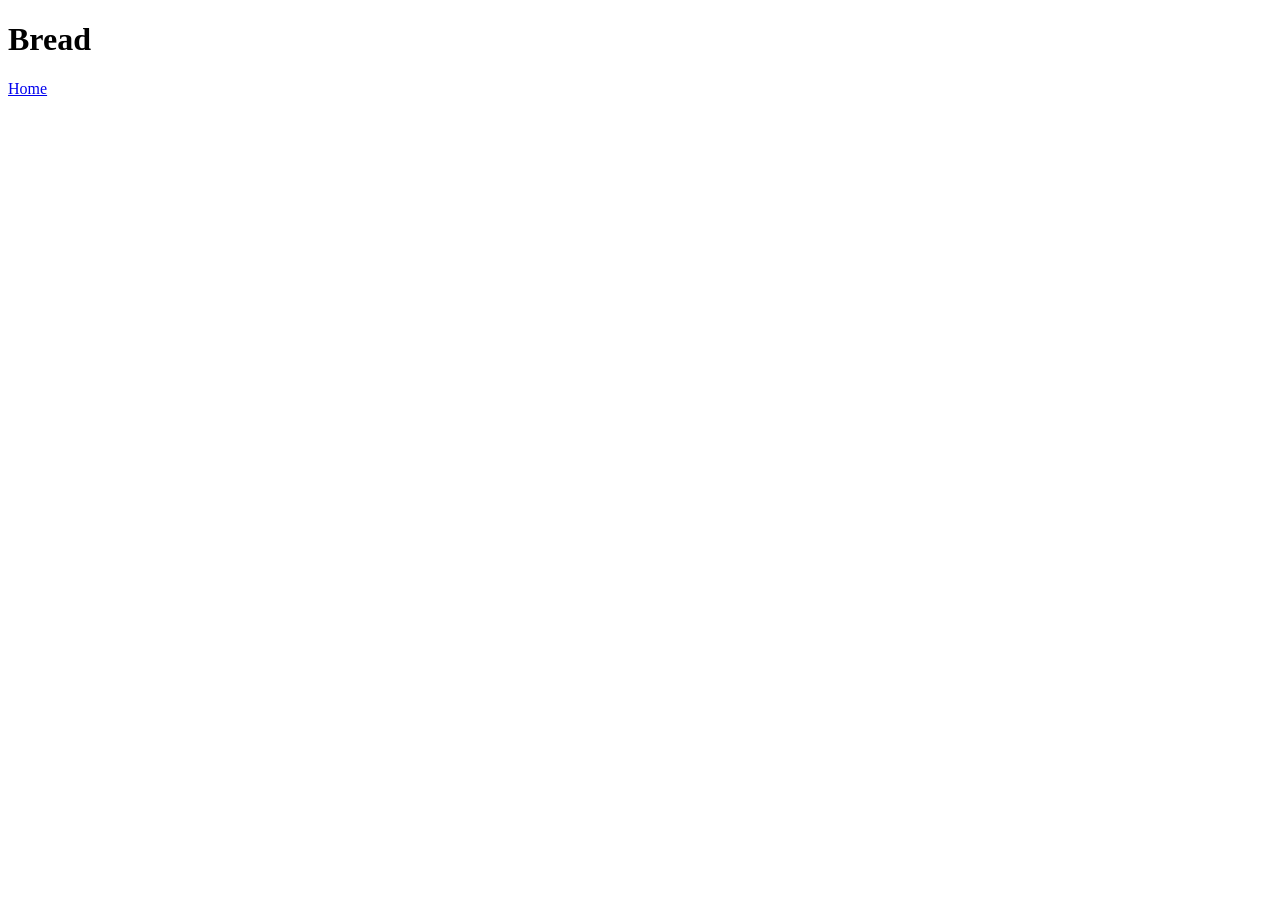
==== recipes/bread.html @ 193569a7 "ADD HTML FILES AND DIRECTORIES, IMPORT RESOURCES I created new html files and some new directories t" ====
<!DOCTYPE html>
  <html lang="en">
    <head>
        <title>
            Odin-recipes-bread
        </title>
        <meta charset="utf-8">
    </head>
    <body>
        <h1>Bread</h1>
        <a href="../index.html">Home</a>
    </body>
  </html>
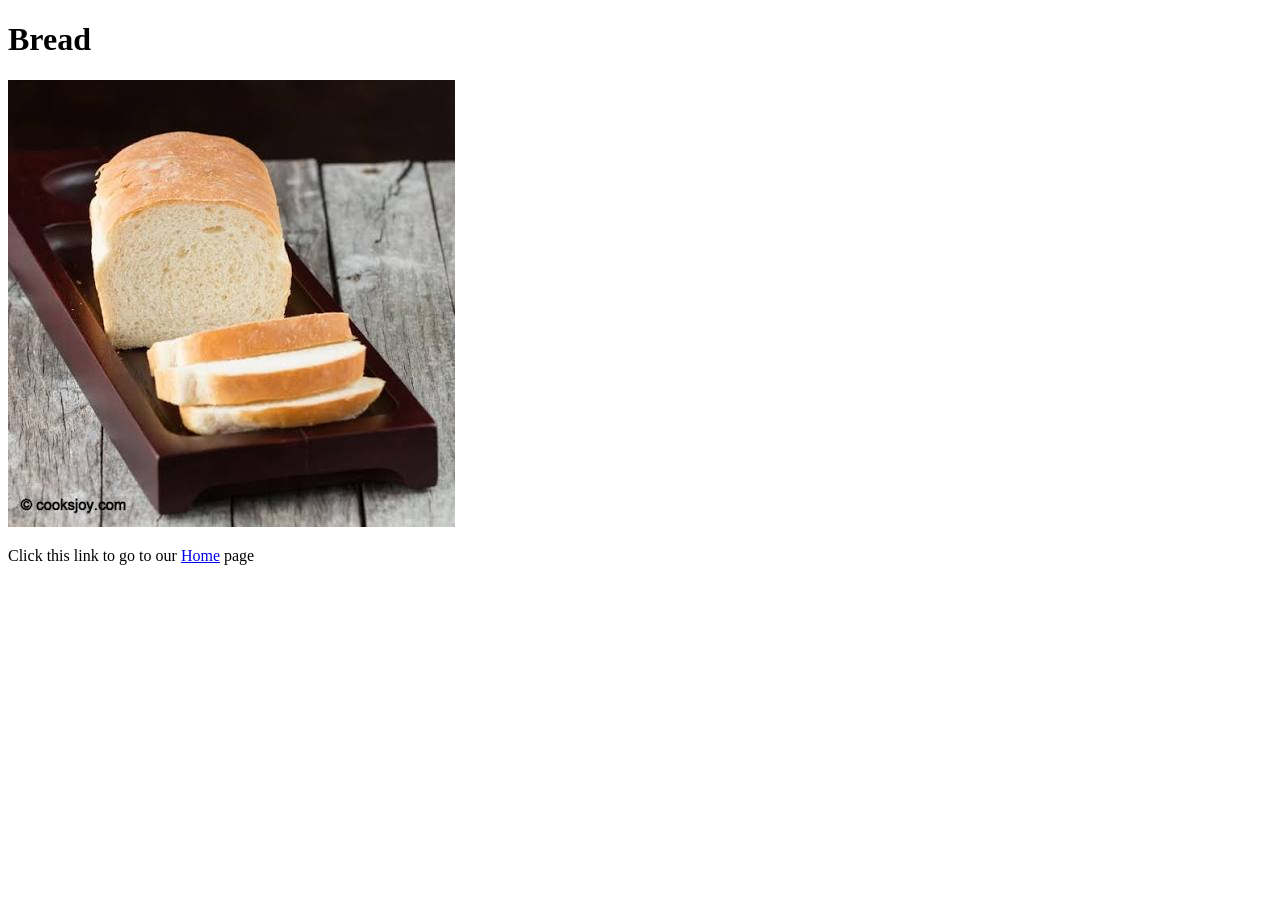
==== commit 25561d6f: "ADD IMG ELEMENTS TO RECIPE PAGES, ADD SOME TEXT TO LINK I added a paragraph element to the link lead" ====
--- a/recipes/bread.html
+++ b/recipes/bread.html
@@ -8,6 +8,7 @@
     </head>
     <body>
         <h1>Bread</h1>
-        <a href="../index.html">Home</a>
+        <img src="../images/bread.jpeg">
+        <p>Click this link to go to our <a href="../index.html">Home</a> page</p>
     </body>
   </html>
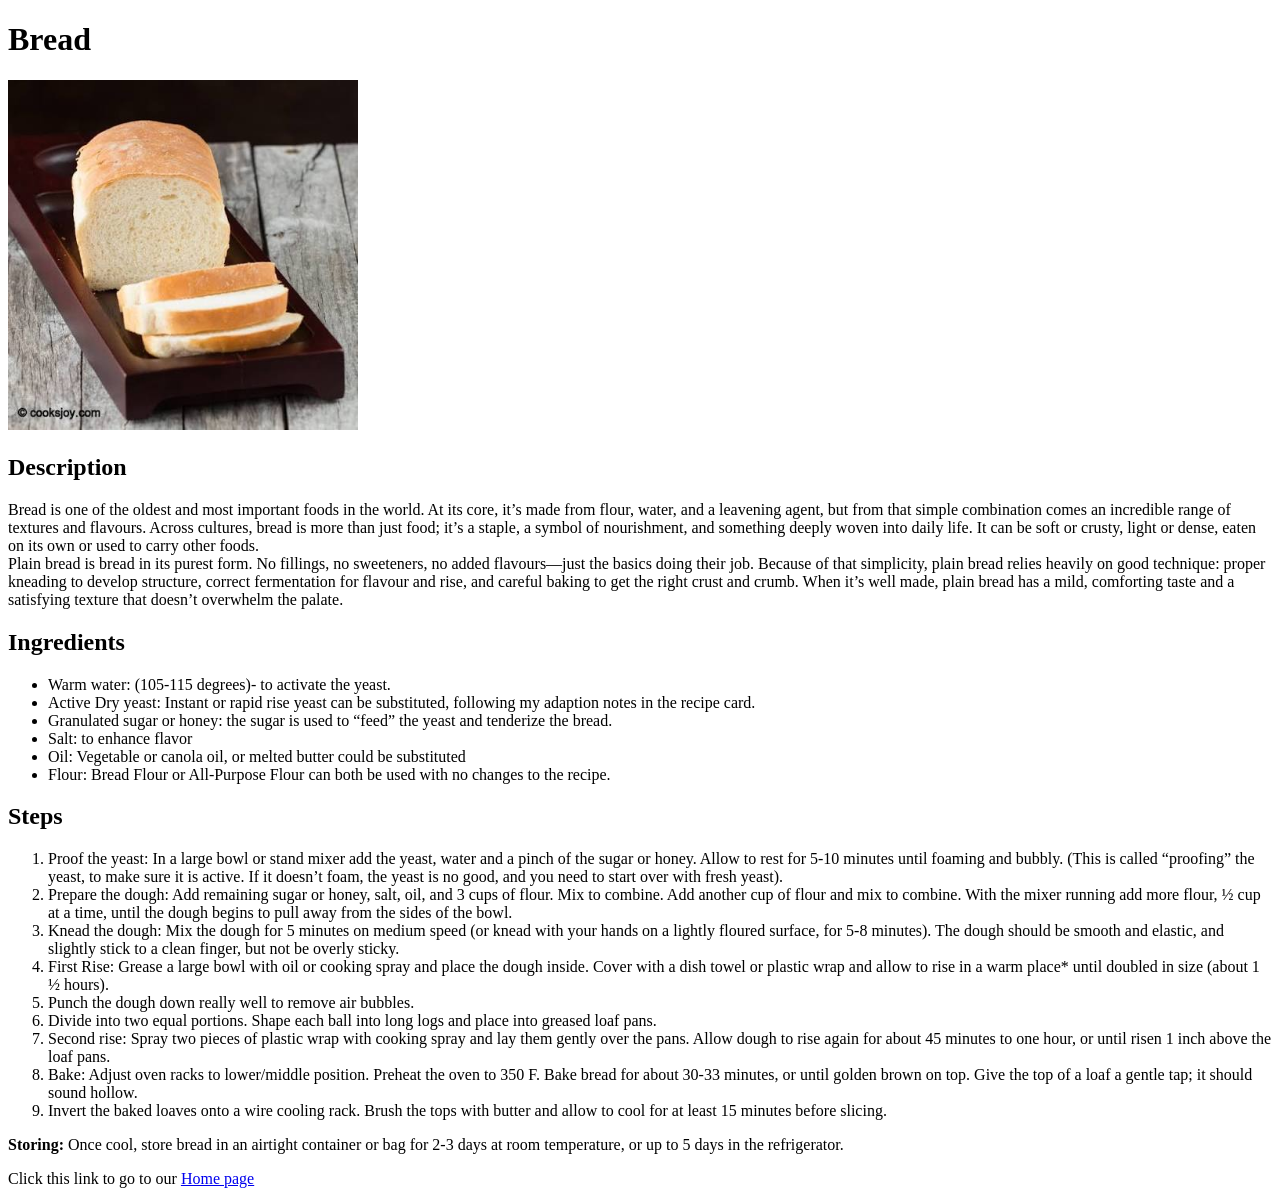
==== commit 1e1ffca4: "ADD DETAILS TO BREAD RECIPE I added the description, ingredients and steps to the bread recipe on th" ====
--- a/recipes/bread.html
+++ b/recipes/bread.html
@@ -8,7 +8,37 @@
     </head>
     <body>
         <h1>Bread</h1>
-        <img src="../images/bread.jpeg">
-        <p>Click this link to go to our <a href="../index.html">Home</a> page</p>
+        <img src="../images/bread.jpeg" width="350">
+        
+        <h2>Description</h2>
+        <p>
+          Bread is one of the oldest and most important foods in the world. At its core, it’s made from flour, water, and a leavening agent, but from that simple combination comes an incredible range of textures and flavours. Across cultures, bread is more than just food; it’s a staple, a symbol of nourishment, and something deeply woven into daily life. It can be soft or crusty, light or dense, eaten on its own or used to carry other foods.
+          <br>Plain bread is bread in its purest form. No fillings, no sweeteners, no added flavours—just the basics doing their job. Because of that simplicity, plain bread relies heavily on good technique: proper kneading to develop structure, correct fermentation for flavour and rise, and careful baking to get the right crust and crumb. When it’s well made, plain bread has a mild, comforting taste and a satisfying texture that doesn’t overwhelm the palate.
+        </p>
+        
+        <h2>Ingredients</h2>
+        <ul>
+          <li>Warm water: (105-115 degrees)- to activate the yeast.</li>
+          <li>Active Dry yeast: Instant or rapid rise yeast can be substituted, following my adaption notes in the recipe card.</li>
+           <li>Granulated sugar or honey: the sugar is used to “feed” the yeast and tenderize the bread.</li>
+          <li>Salt: to enhance flavor</li>
+          <li>Oil: Vegetable or canola oil, or melted butter could be substituted</li>
+          <li>Flour: Bread Flour or All-Purpose Flour can both be used with no changes to the recipe.</li>
+        </ul>
+        
+        <h2>Steps</h2>
+        <ol>
+        <li>Proof the yeast: In a large bowl or stand mixer add the yeast, water and a pinch of the sugar or honey. Allow to rest for 5-10 minutes until foaming and bubbly. (This is called “proofing” the yeast, to make sure it is active. If it doesn’t foam, the yeast is no good, and you need to start over with fresh yeast).</li>
+        <li>Prepare the dough: Add remaining sugar or honey, salt, oil, and 3 cups of flour. Mix to combine. Add another cup of flour and mix to combine. With the mixer running add more flour, ½ cup at a time, until the dough begins to pull away from the sides of the bowl.</li>
+        <li>Knead the dough: Mix the dough for 5 minutes on medium speed (or knead with your hands on a lightly floured surface, for 5-8 minutes). The dough should be smooth and elastic, and slightly stick to a clean finger, but not be overly sticky.</li>
+        <li>First Rise: Grease a large bowl with oil or cooking spray and place the dough inside. Cover with a dish towel or plastic wrap and allow to rise in a warm place* until doubled in size (about 1 ½ hours).</li>
+        <li>Punch the dough down really well to remove air bubbles.</li>
+        <li>Divide into two equal portions. Shape each ball into long logs and place into greased loaf pans.</li>
+        <li>Second rise: Spray two pieces of plastic wrap with cooking spray and lay them gently over the pans. Allow dough to rise again for about 45 minutes to one hour, or until risen 1 inch above the loaf pans.</li>
+        <li>Bake: Adjust oven racks to lower/middle position. Preheat the oven to 350 F. Bake bread for about 30-33 minutes, or until golden brown on top. Give the top of a loaf a gentle tap; it should sound hollow.</li>
+        <li>Invert the baked loaves onto a wire cooling rack. Brush the tops with butter and allow to cool for at least 15 minutes before slicing.</li>
+        </ol>
+        <p><strong>Storing:</strong> Once cool, store bread in an airtight container or bag for 2-3 days at room temperature, or up to 5 days in the refrigerator.</p>
+        <p>Click this link to go to our <a href="../index.html">Home page</a> </p>
     </body>
   </html>
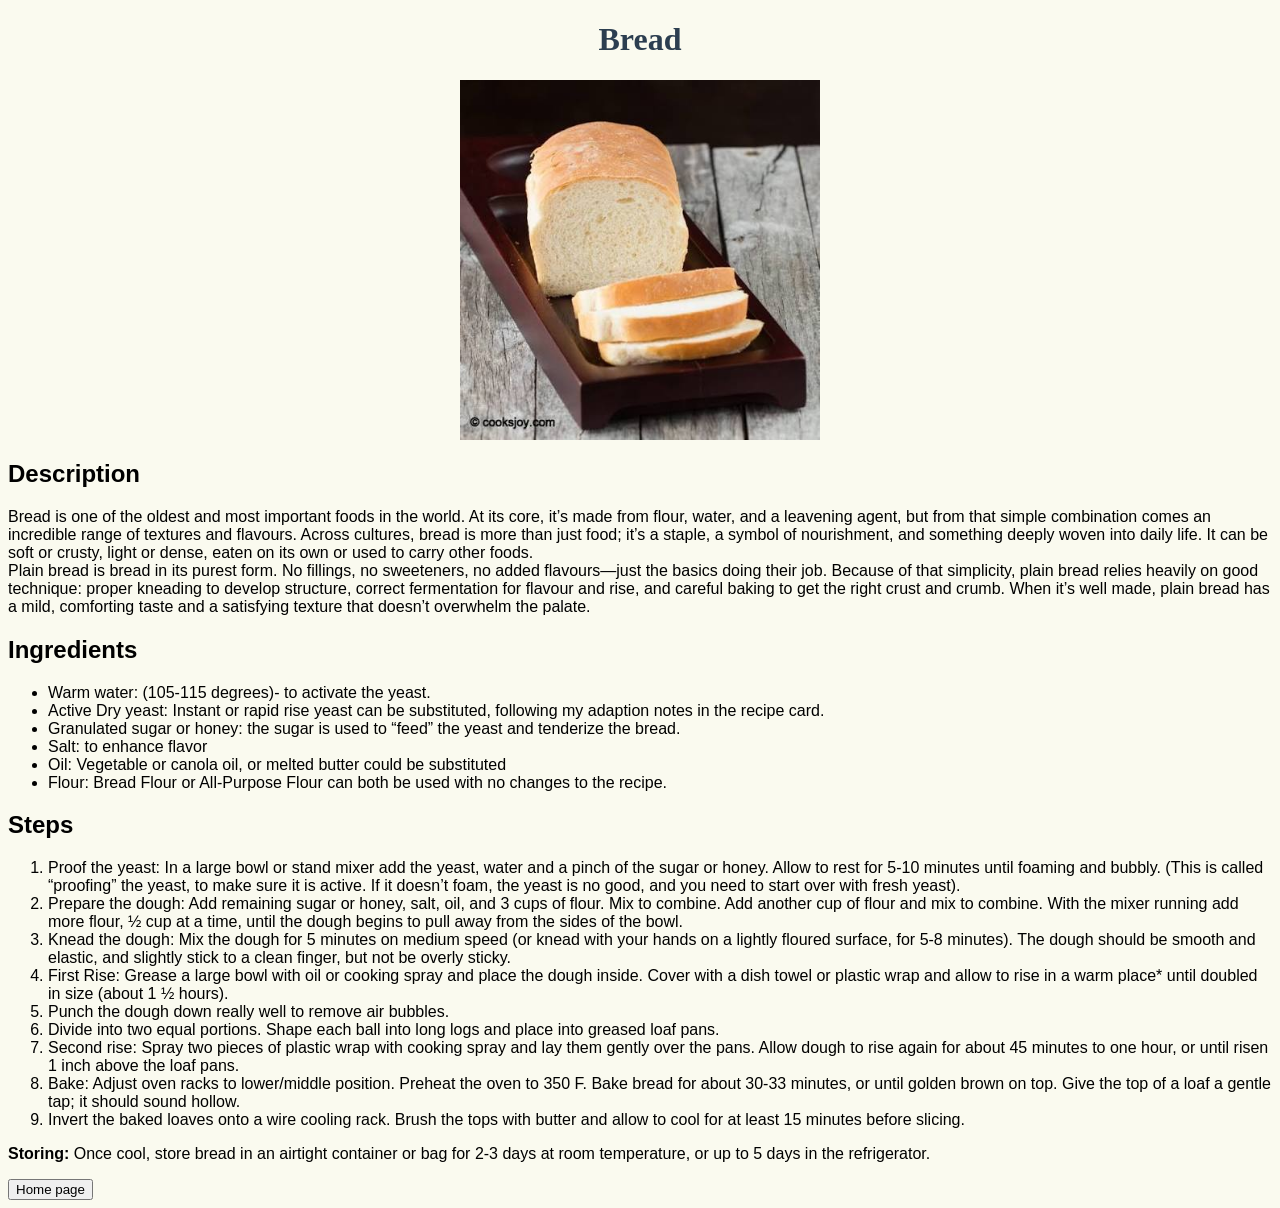
==== commit 316901d9: "ADD CSS LINKS TO CAKE AND BREAD RECIPE PAGES I added a link tag to both the cake.html and bread.html" ====
--- a/recipes/bread.html
+++ b/recipes/bread.html
@@ -5,6 +5,8 @@
             Odin-recipes-bread
         </title>
         <meta charset="utf-8">
+        <meta name="viewport" content="width=device-width, initial-scale=1.0">
+        <link rel="stylesheet" href="../css/recipes.css">
     </head>
     <body>
         <h1>Bread</h1>
@@ -39,6 +41,6 @@
         <li>Invert the baked loaves onto a wire cooling rack. Brush the tops with butter and allow to cool for at least 15 minutes before slicing.</li>
         </ol>
         <p><strong>Storing:</strong> Once cool, store bread in an airtight container or bag for 2-3 days at room temperature, or up to 5 days in the refrigerator.</p>
-        <p>Click this link to go to our <a href="../index.html">Home page</a> </p>
+        <a href="../index.html"><button>Home page</button></a> 
     </body>
   </html>
--- a/css/recipes.css
+++ b/css/recipes.css
@@ -0,0 +1,18 @@
+body {
+    background-color: rgb(250,250,239);
+    font-family: Sans-Serif;
+    color: rgb (70,0,0);
+}
+
+img{
+    width:360px;
+    display:block;
+    margin-left:auto;
+    margin-right:auto;
+}
+
+h1{
+  font-family: Serif;
+  color:#2C3E50;
+  text-align: center;
+}
